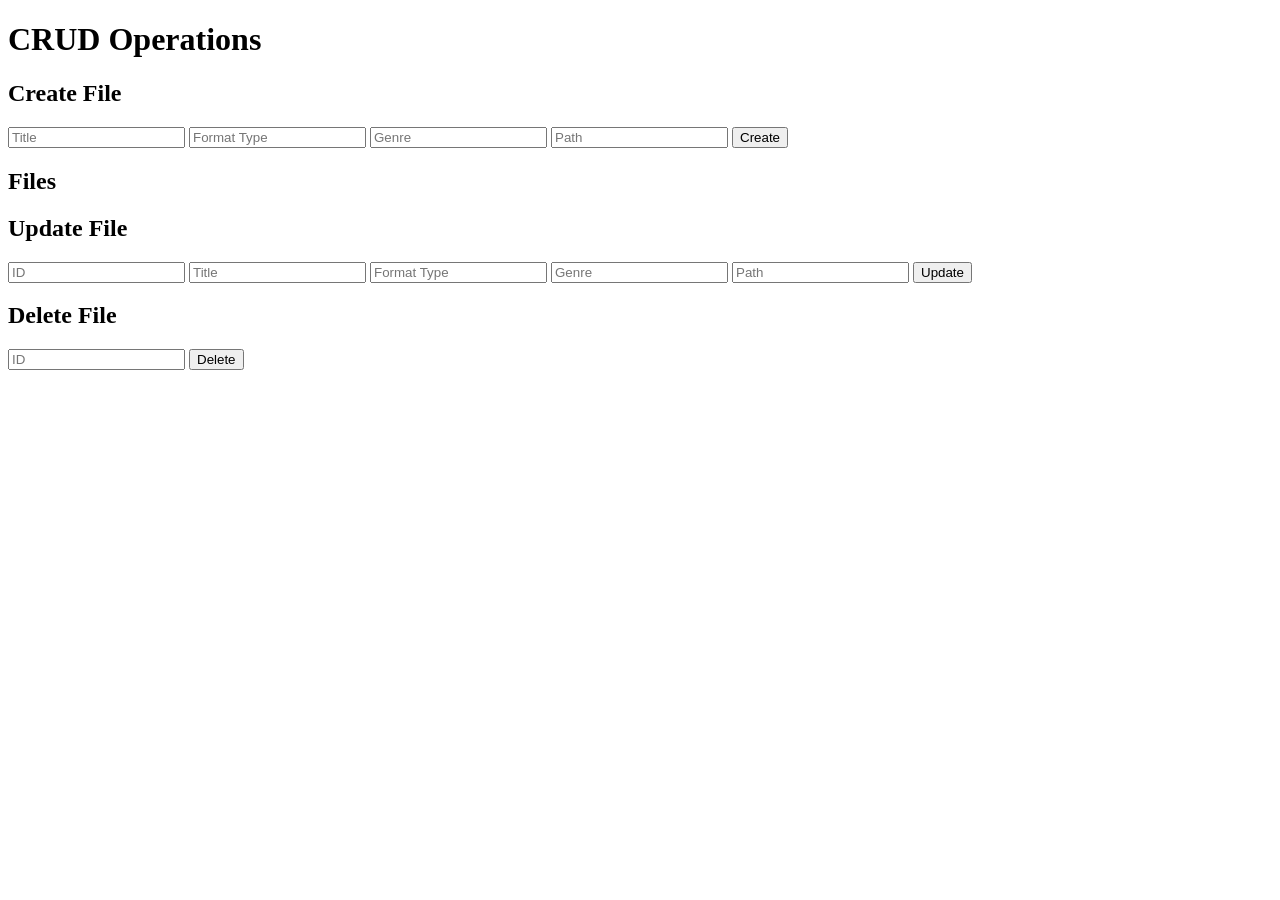
==== index.html @ 9e9d952c "implemented crud operations" ====
<!DOCTYPE html>
<html>
<head>
    <title>CRUD Operations</title>
</head>
<body>
<h1>CRUD Operations</h1>

<!-- Create Operation -->
<h2>Create File</h2>
<form id="createForm">
    <input type="text" id="title" name="title" placeholder="Title" required>
    <input type="text" id="format_type" name="format_type" placeholder="Format Type" required>
    <input type="text" id="genre" name="genre" placeholder="Genre" required>
    <input type="text" id="path" name="path" placeholder="Path" required>
    <button type="submit">Create</button>
</form>

<!-- Read Operation -->
<h2>Files</h2>
<div id="files"></div>

<!-- Update Operation -->
<h2>Update File</h2>
<form id="updateForm">
    <input type="text" id="updateId" name="id" placeholder="ID">
    <input type="text" id="updateTitle" name="title" placeholder="Title">
    <input type="text" id="updateFormatType" name="format_type" placeholder="Format Type">
    <input type="text" id="updateGenre" name="genre" placeholder="Genre">
    <input type="text" id="updatePath" name="path" placeholder="Path">
    <button type="submit">Update</button>
</form>

<!-- Delete Operation -->
<h2>Delete File</h2>
<form id="deleteForm">
    <input type="text" id="deleteId" name="id" placeholder="ID" required>
    <button type="submit">Delete</button>
</form>

<script src="javascript/shared.js"></script>
<script src="javascript/ajax.js"></script>
<script src="javascript/index.js"></script>
</body>
</html>
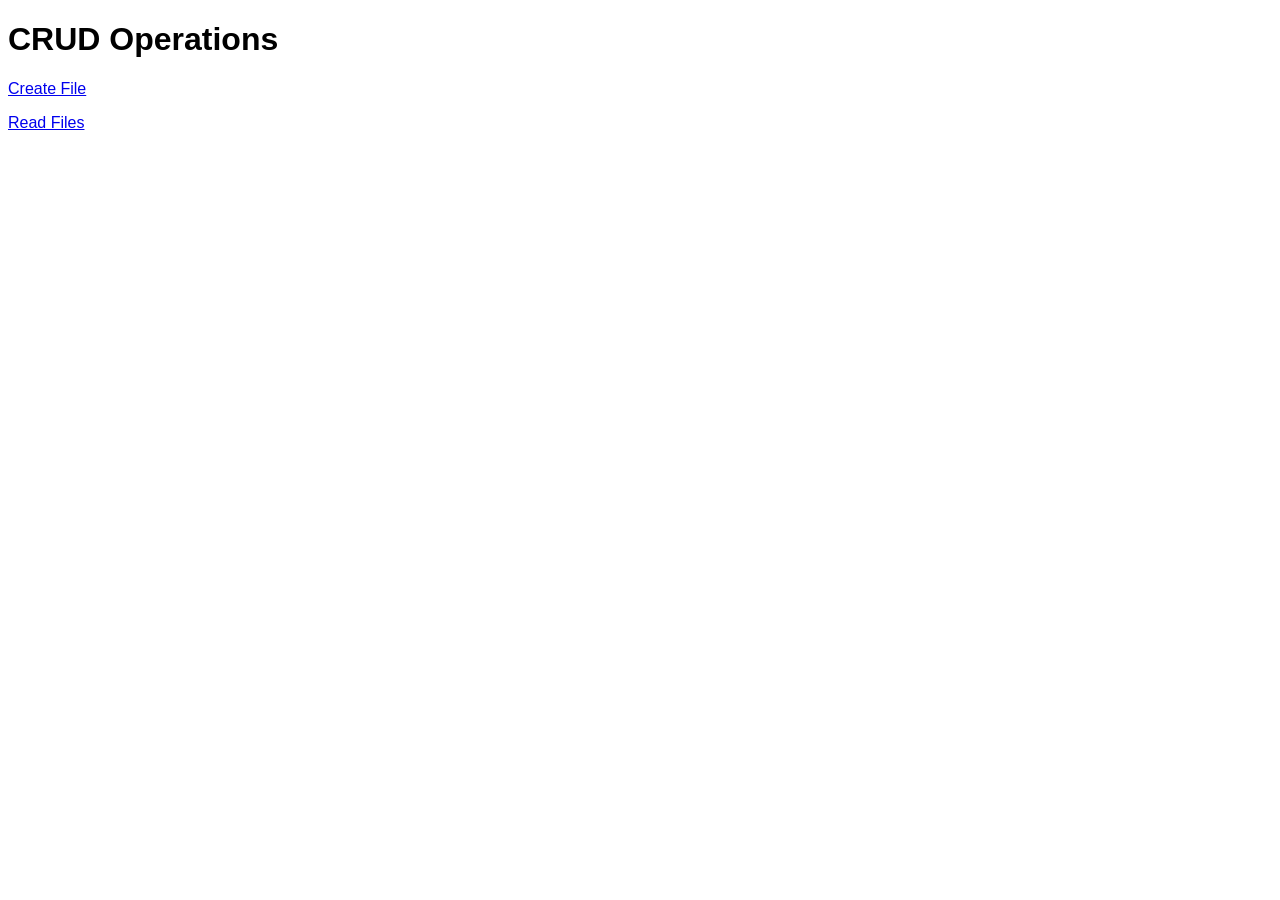
==== commit f46c61f4: "filter done + project done" ====
--- a/index.html
+++ b/index.html
@@ -2,44 +2,13 @@
 <html>
 <head>
     <title>CRUD Operations</title>
+    <link rel="stylesheet" type="text/css" href="css/index-style.css">
 </head>
 <body>
 <h1>CRUD Operations</h1>
 
-<!-- Create Operation -->
-<h2>Create File</h2>
-<form id="createForm">
-    <input type="text" id="title" name="title" placeholder="Title" required>
-    <input type="text" id="format_type" name="format_type" placeholder="Format Type" required>
-    <input type="text" id="genre" name="genre" placeholder="Genre" required>
-    <input type="text" id="path" name="path" placeholder="Path" required>
-    <button type="submit">Create</button>
-</form>
+<p><a href="createFile.html">Create File</a></p>
+<p><a href="readFile.html">Read Files</a></p>
 
-<!-- Read Operation -->
-<h2>Files</h2>
-<div id="files"></div>
-
-<!-- Update Operation -->
-<h2>Update File</h2>
-<form id="updateForm">
-    <input type="text" id="updateId" name="id" placeholder="ID">
-    <input type="text" id="updateTitle" name="title" placeholder="Title">
-    <input type="text" id="updateFormatType" name="format_type" placeholder="Format Type">
-    <input type="text" id="updateGenre" name="genre" placeholder="Genre">
-    <input type="text" id="updatePath" name="path" placeholder="Path">
-    <button type="submit">Update</button>
-</form>
-
-<!-- Delete Operation -->
-<h2>Delete File</h2>
-<form id="deleteForm">
-    <input type="text" id="deleteId" name="id" placeholder="ID" required>
-    <button type="submit">Delete</button>
-</form>
-
-<script src="javascript/shared.js"></script>
-<script src="javascript/ajax.js"></script>
-<script src="javascript/index.js"></script>
 </body>
 </html>
--- a/css/index-style.css
+++ b/css/index-style.css
@@ -0,0 +1,31 @@
+body {
+    font-family: Arial, sans-serif;
+}
+
+#files {
+    list-style-type: none;
+    padding: 0;
+}
+
+#files div {
+    border: 1px solid #ddd;
+    margin: 10px 0;
+    padding: 10px;
+}
+
+#files div:hover {
+    background-color: #f5f5f5;
+}
+
+button {
+    margin-left: 10px;
+    padding: 5px 10px;
+    border: none;
+    background-color: #4CAF50;
+    color: white;
+    cursor: pointer;
+}
+
+button:hover {
+    background-color: #45a049;
+}
